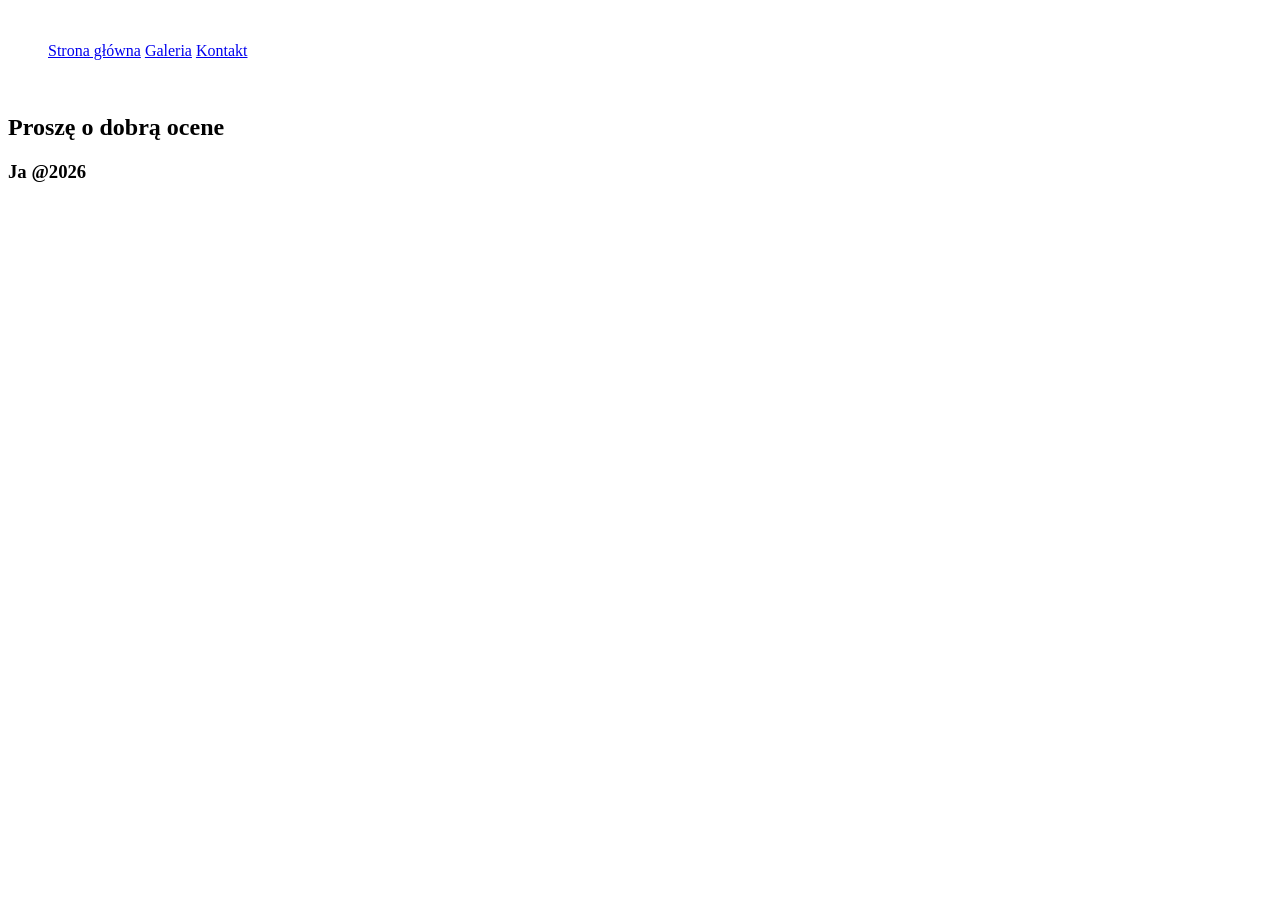
==== index.html @ 2b752f11 "Add files via upload" ====
<!DOCTYPE html>
<html lang="pl">
<head>
    <meta charset="UTF-8">
    <meta name="viewport" content="width=device-width, initial-scale=1.0">
    <title>Meow</title>
    <link rel="stylesheet" href="./style/style.css">
    <link rel="icon" type="image/x-icon" href="./img/zim.ico">
</head>
<body>
    <header>
        <img src="./img/zim.ico" alt="" id="logo">
        <i class="ikonka"></i>
        <div class="eb">
            <ul>
                <a class="s1" href="./index.html">Strona główna</a>
                <a class="s2" href="./pages/galeria.html">Galeria</a>
                <a class="s3" href="./pages/kontakt.html">Kontakt</a>
            </ul>
        </div>
    </header>
    <div style="text-align: center;">
        <img class="szesc" src="./img/67.gif" alt="">
    </div>
    <h2>Proszę o dobrą ocene</h2>

    <footer class="footer">
        <h3>Ja @2026</h3>
    </footer>
</html>
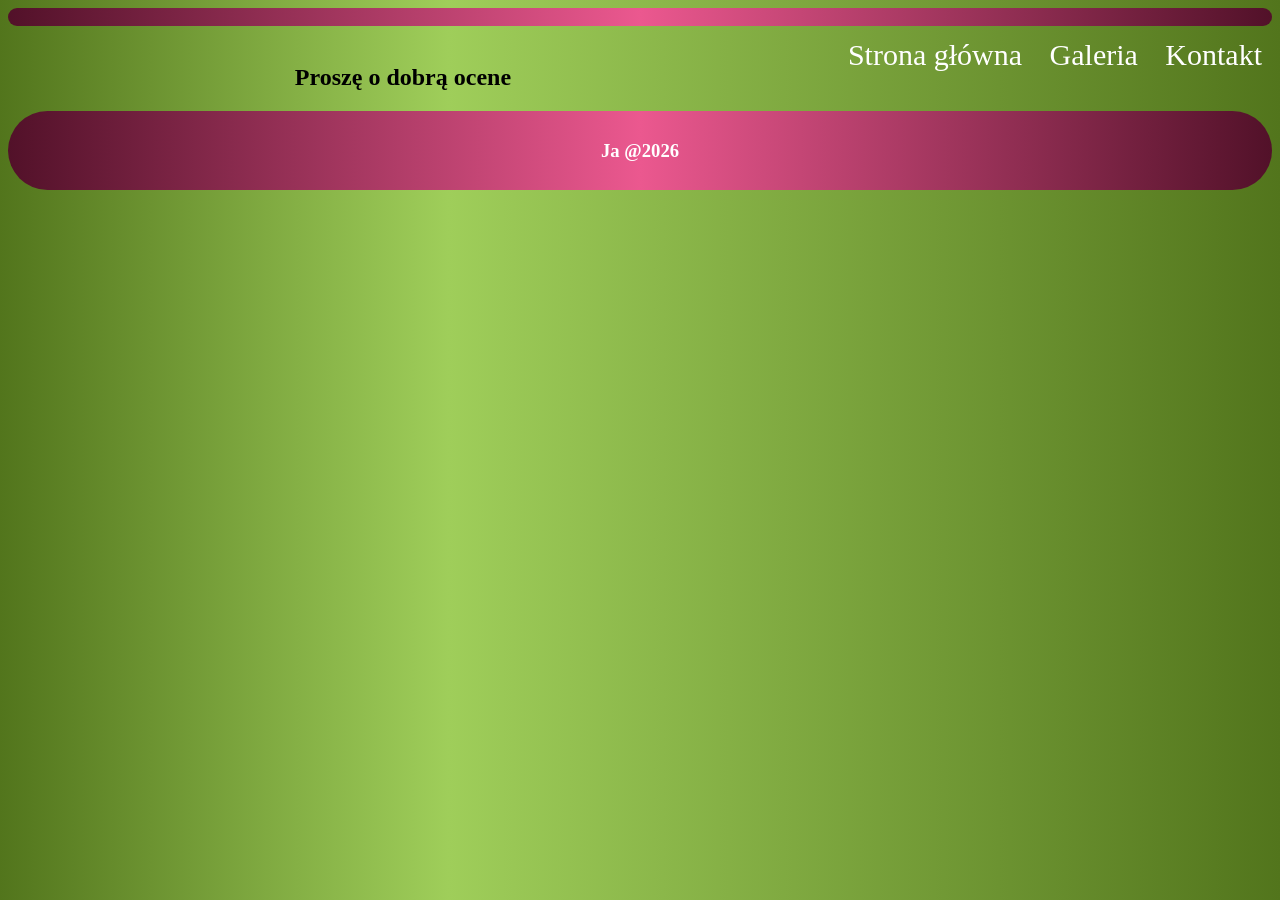
==== commit 2e46e2d1: "Update index.html" ====
--- a/index.html
+++ b/index.html
@@ -4,7 +4,7 @@
     <meta charset="UTF-8">
     <meta name="viewport" content="width=device-width, initial-scale=1.0">
     <title>Meow</title>
-    <link rel="stylesheet" href="./style/style.css">
+    <link rel="stylesheet" href="./style (1).css">
     <link rel="icon" type="image/x-icon" href="./img/zim.ico">
 </head>
 <body>
@@ -14,8 +14,8 @@
         <div class="eb">
             <ul>
                 <a class="s1" href="./index.html">Strona główna</a>
-                <a class="s2" href="./pages/galeria.html">Galeria</a>
-                <a class="s3" href="./pages/kontakt.html">Kontakt</a>
+                <a class="s2" href="./galeria.html">Galeria</a>
+                <a class="s3" href="./kontakt.html">Kontakt</a>
             </ul>
         </div>
     </header>
@@ -27,4 +27,7 @@
     <footer class="footer">
         <h3>Ja @2026</h3>
     </footer>
-</html>+
+</html>
+
+
--- a/style (1).css
+++ b/style (1).css
@@ -0,0 +1,118 @@
+body{
+    background: #52751C;
+    background: linear-gradient(90deg, rgba(82, 117, 28, 1) 0%, rgba(159, 206, 90, 1) 35%, rgba(82, 117, 28, 1) 100%);
+}
+header{
+    background: #521129;
+    background: linear-gradient(90deg, rgba(82, 17, 41, 1) 0%, rgba(235, 88, 143, 1) 50%, rgba(82, 17, 41, 1) 100%);
+    border-radius: 50px;
+}
+.eb{
+    float: inline-end;
+    display: flex;
+    font-size: 30px;
+}
+#logo{
+    height: 100px;
+    margin-left: 20px;
+}
+a{
+    text-decoration: none;
+    color: white;
+    opacity: 1.0;
+    font-family: Garamond;
+    margin-right: 10px;
+}
+.s1{
+    margin: 0 10px 0 10px;
+}
+.s2{
+    margin: 0 10px 0 10px;
+}
+.s3{
+    margin: 0 10px 0 10px;
+}
+a:hover{
+    text-decoration: none;
+    color: white;
+    opacity: 0.5;
+}
+h1{
+    text-align: center;
+    color: white;
+}
+.szesc{
+    filter: drop-shadow(5px 5px 5px rgba(23, 19, 19, 0.84));
+}
+h2{
+    align-items: center;
+    display: flex;
+    justify-content: center;
+    color: black
+}
+.galeria{
+    display: inline-flex;
+    justify-content: center;
+    gap: 10px;
+    margin: 30px;
+    border-radius: 15px;
+    height: 250px;
+    flex-wrap: wrap;
+    filter: drop-shadow(8px 8px 8px rgba(23, 19, 19, 0.84));
+}
+.galeria:hover{
+    margin: 30px;
+    border-radius: 15px;
+    transform: scale(1.1);
+}
+#pf{
+    float: left;
+}
+.main-layout {
+    display: flex;         
+    gap: 20px;             
+    align-items: flex-start; 
+    padding: 20px;
+    max-width: 1400px;
+    margin: 0 auto;
+}
+.photo-box img{
+    filter: drop-shadow(5px 5px 5px rgba(23, 19, 19, 0.84));
+}
+.right-side {
+    flex: 1;
+    display: flex;
+    flex-direction: column; 
+    gap: 20px;              
+}
+.text-box {
+    flex: 1;               
+    padding: 15px;
+    background-color: black;
+    color: white;
+    border-radius: 50px;
+}
+.photo-under-text {
+    width: 50%;           
+    display: block;
+    justify-content: center;
+    margin: 10px auto;
+    max-width: 300px;
+    text-align: center;
+}
+.photo-under-text img {
+    width: 100%;            
+    height: 250px;
+    display: block;
+    filter: drop-shadow(5px 5px 5px rgba(23, 19, 19, 0.84));
+}
+.footer {
+    width: 100%;
+    background: #521129;
+    background: linear-gradient(90deg, rgba(82, 17, 41, 1) 0%, rgba(235, 88, 143, 1) 50%, rgba(82, 17, 41, 1) 100%);
+    color: white;
+    text-align: center;
+    padding: 10px 0;
+    margin-top: 10px;
+    border-radius: 50px;
+}
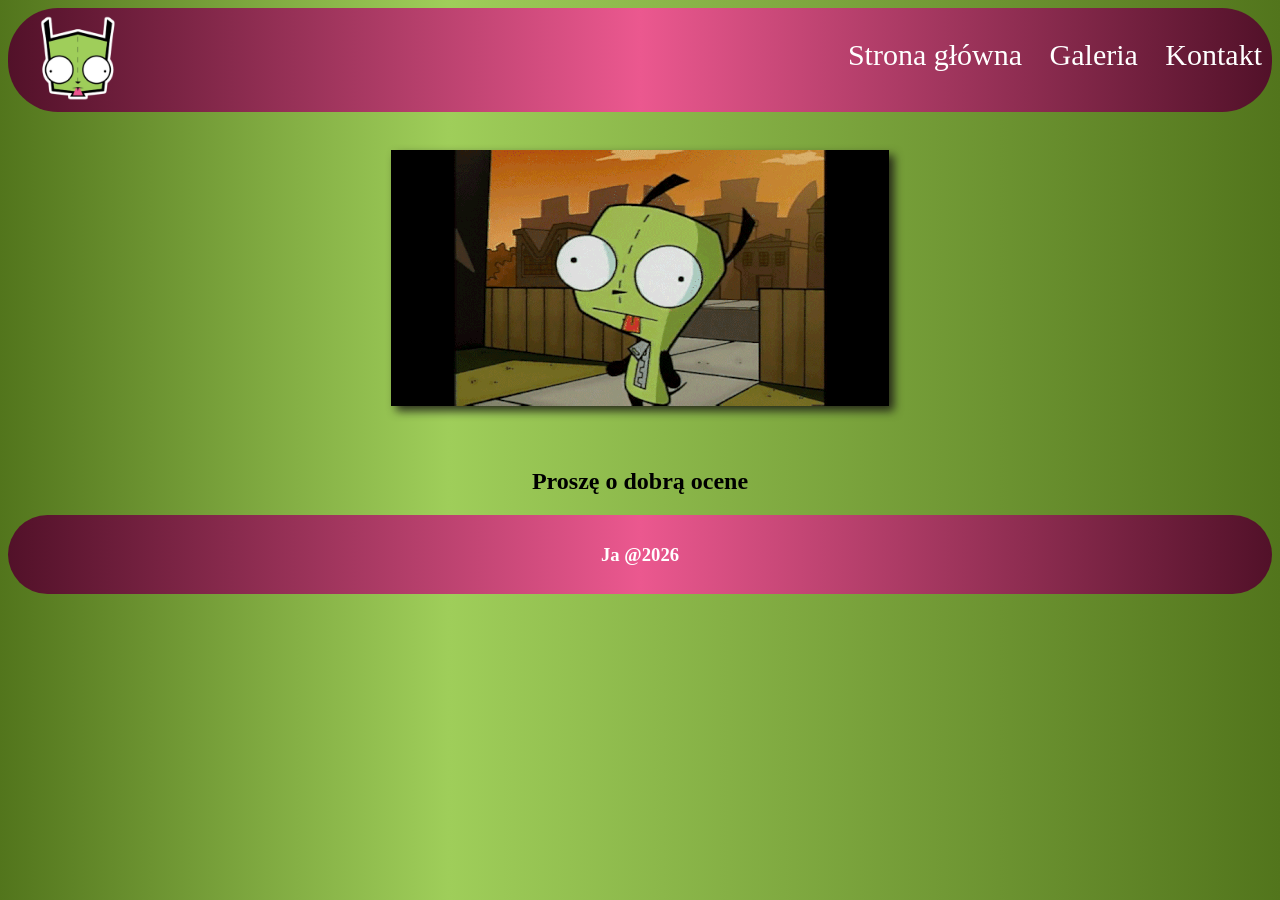
==== commit c128fa73: "Update index.html" ====
--- a/index.html
+++ b/index.html
@@ -5,11 +5,11 @@
     <meta name="viewport" content="width=device-width, initial-scale=1.0">
     <title>Meow</title>
     <link rel="stylesheet" href="./style (1).css">
-    <link rel="icon" type="image/x-icon" href="./img/zim.ico">
+    <link rel="icon" type="image/x-icon" href="./img/zim.jpg">
 </head>
 <body>
     <header>
-        <img src="./img/zim.ico" alt="" id="logo">
+        <img src="./img/zim.jpg" alt="" id="logo">
         <i class="ikonka"></i>
         <div class="eb">
             <ul>
@@ -31,3 +31,4 @@
 </html>
 
 
+
